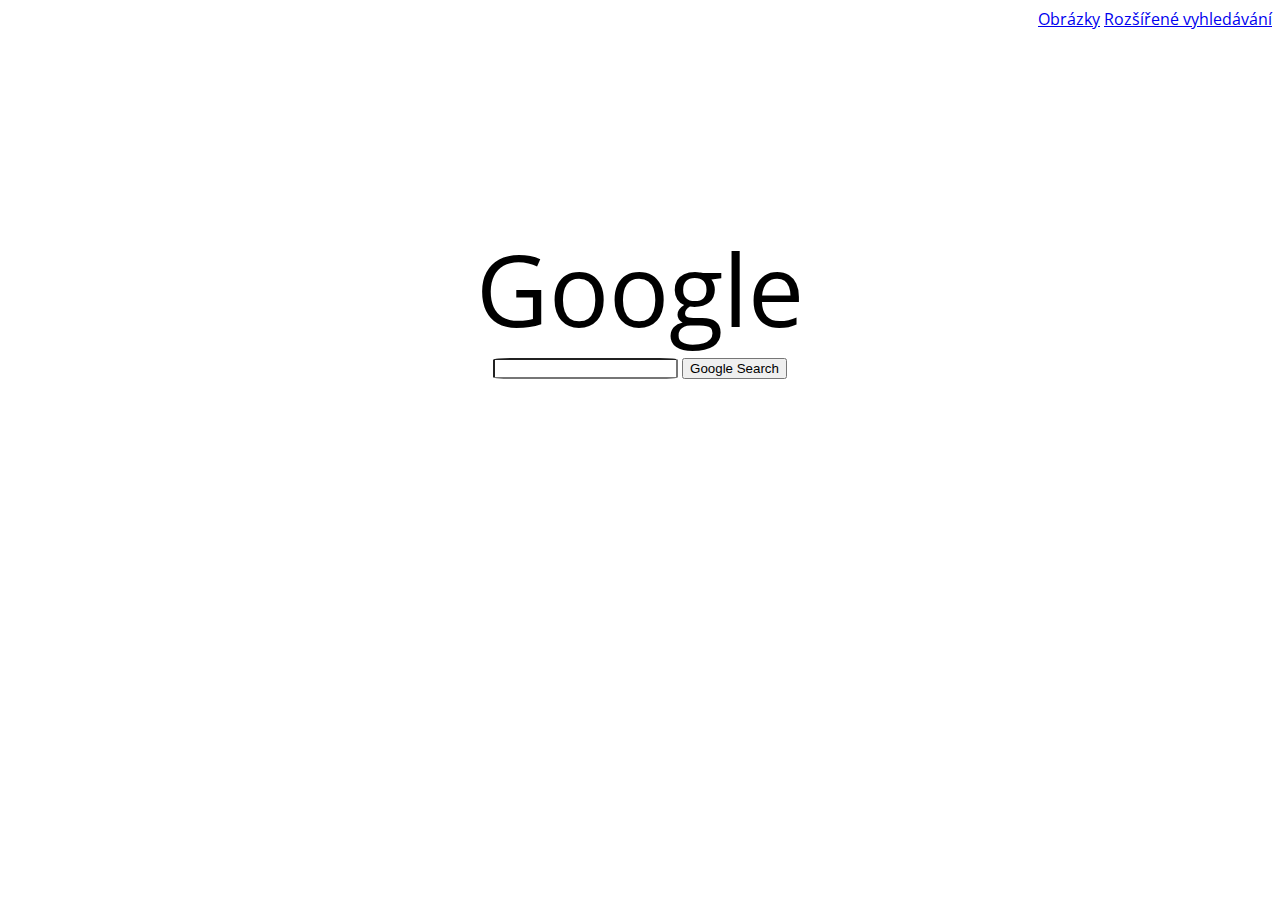
==== index.html @ e1038e48 "a" ====
<!DOCTYPE html>
<html lang="cs">

<head>
    <title>Search</title>
    <link rel="stylesheet" href="css/style.css">
    <link rel="preconnect" href="https://fonts.googleapis.com">
    <link rel="preconnect" href="https://fonts.gstatic.com" crossorigin>
    <link href="https://fonts.googleapis.com/css2?family=Roboto&display=swap" rel="stylesheet">
</head>

<body>
    <nav id="navbar">
        <a href="image.html">Obrázky</a>
        <a href="advance.html">Rozšířené vyhledávání</a>
    </nav>
    <section id="vyhled">
        <div id="logo">Google</div>

        <form action="https://www.google.com/search">
            <input type="text" name="q">
            <input type="submit" value="Google Search">
        </form>
    </section>
</body>

</html>
---- css/style.css ----
@import url('https://fonts.googleapis.com/css2?family=Open+Sans:wght@500&display=swap');




body{
    background-color: white;
    display: block;
    margin: 8px;
    font-family: 'Open Sans', sans-serif;
}

#navbar{
    text-align: right;

    
}

form {
    text-align: center;
    display: block;
    margin-top: 0em;
    
    
}

#logo{
    font-size: 100px;
    text-align: center;
    
}

#vyhled{
    text-align: center;
    margin: 15%;
}

section {
    display: block;
}
input[type="text" i] {
    border-radius: 10%;

}
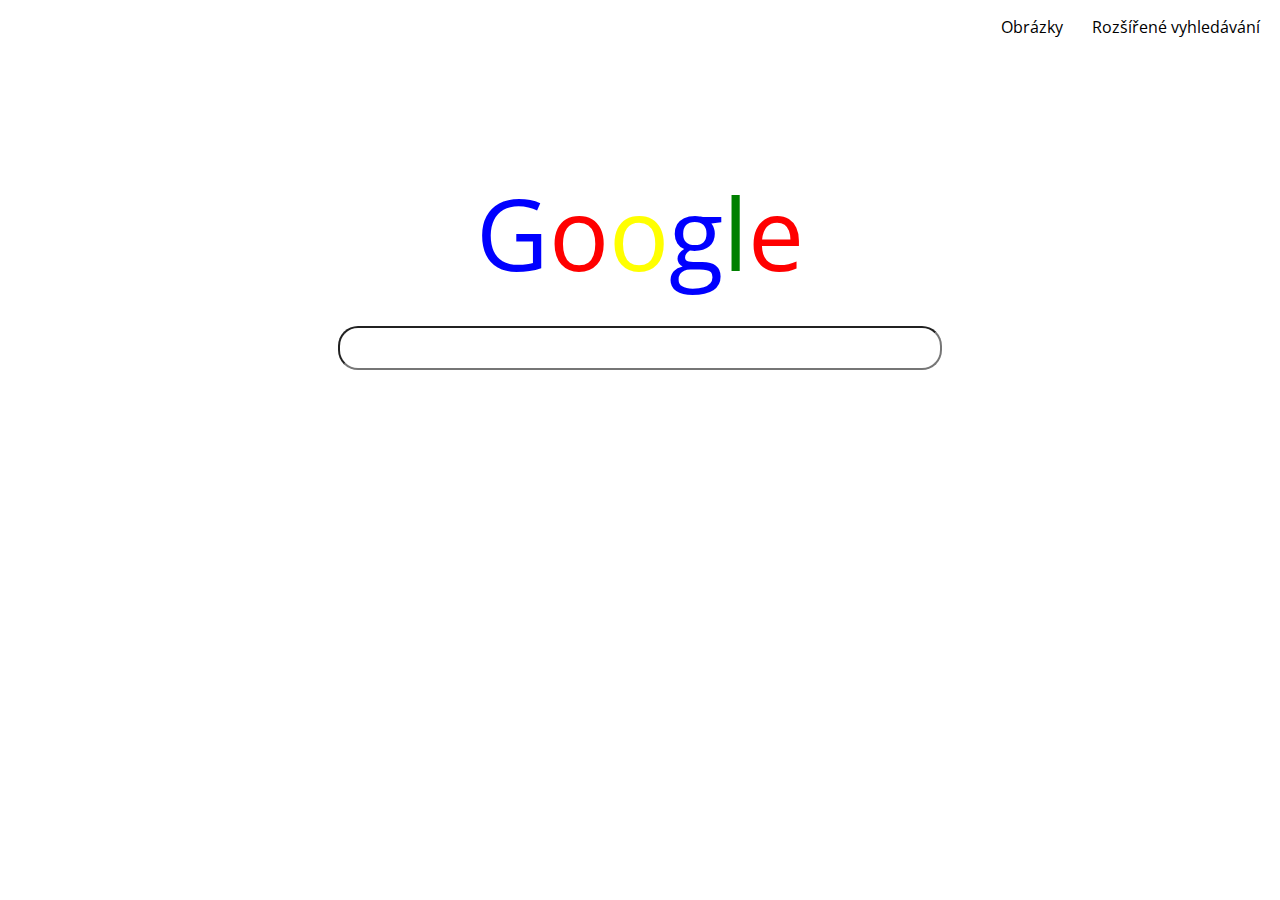
==== commit d0d2def7: "a" ====
--- a/index.html
+++ b/index.html
@@ -7,21 +7,29 @@
     <link rel="preconnect" href="https://fonts.googleapis.com">
     <link rel="preconnect" href="https://fonts.gstatic.com" crossorigin>
     <link href="https://fonts.googleapis.com/css2?family=Roboto&display=swap" rel="stylesheet">
+    <link rel="stylesheet" href="https://cdnjs.cloudflare.com/ajax/libs/font-awesome/6.5.0/css/all.min.css"
+        integrity="sha512-Avb2QiuDEEvB4bZJYdft2mNjVShBftLdPG8FJ0V7irTLQ8Uo0qcPxh4Plq7G5tGm0rU+1SPhVotteLpBERwTkw=="
+        crossorigin="anonymous" referrerpolicy="no-referrer" />
 </head>
 
 <body>
-    <nav id="navbar">
-        <a href="image.html">Obrázky</a>
-        <a href="advance.html">Rozšířené vyhledávání</a>
+    <nav class="navbar">
+        <ul>
+            <a href="image.html">Obrázky</a>
+            <a href="advance.html">Rozšířené vyhledávání</a>
+        </ul>
     </nav>
-    <section id="vyhled">
-        <div id="logo">Google</div>
+
+    <section class="vyhled">
+        <div class="logo"><span class="col">G</span><span class="col1">o</span><span class="col2">o</span><span
+                class="col">g</span><span class="col3">l</span><span class="col1">e</span></div>
 
         <form action="https://www.google.com/search">
-            <input type="text" name="q">
-            <input type="submit" value="Google Search">
+            <input class="okno" type="text" name="q">
         </form>
     </section>
+    
+  
 </body>
 
 </html>--- a/css/style.css
+++ b/css/style.css
@@ -1,48 +1,78 @@
-
-
-
 @import url('https://fonts.googleapis.com/css2?family=Open+Sans:wght@500&display=swap');
-
 
 
 
 body{
     background-color: white;
-    display: block;
-    margin: 8px;
     font-family: 'Open Sans', sans-serif;
+    
+    
 }
 
-#navbar{
+.navbar{
     text-align: right;
+}
 
+.navbar ul a{
+    text-decoration: none;
+    color: black;
+    margin:1%;
     
+
+
 }
 
 form {
     text-align: center;
     display: block;
-    margin-top: 0em;
+    
     
     
 }
 
-#logo{
+.logo{
     font-size: 100px;
     text-align: center;
-    
+    margin-bottom: 2%;
 }
 
-#vyhled{
+.vyhled{
     text-align: center;
-    margin: 15%;
+    display: block;
+    margin-top: 10%;
 }
 
-section {
-    display: block;
-}
-input[type="text" i] {
-    border-radius: 10%;
 
+.okno{
+    width: 450px;
+    height: 30px;
+    border-radius: 20px;
+    padding: 5px;
+    padding-left: 50px;
+    padding-right: 100px;
+}     
+
+#img{
+    font-size: 20px;
+    
+    color: blue;
 }
 
+.col{
+    color: blue;
+}
+
+.col1{
+    color: red;
+}
+
+.col2{
+    color: yellow;
+}
+
+.col3{
+    color: green;
+}
+
+
+
